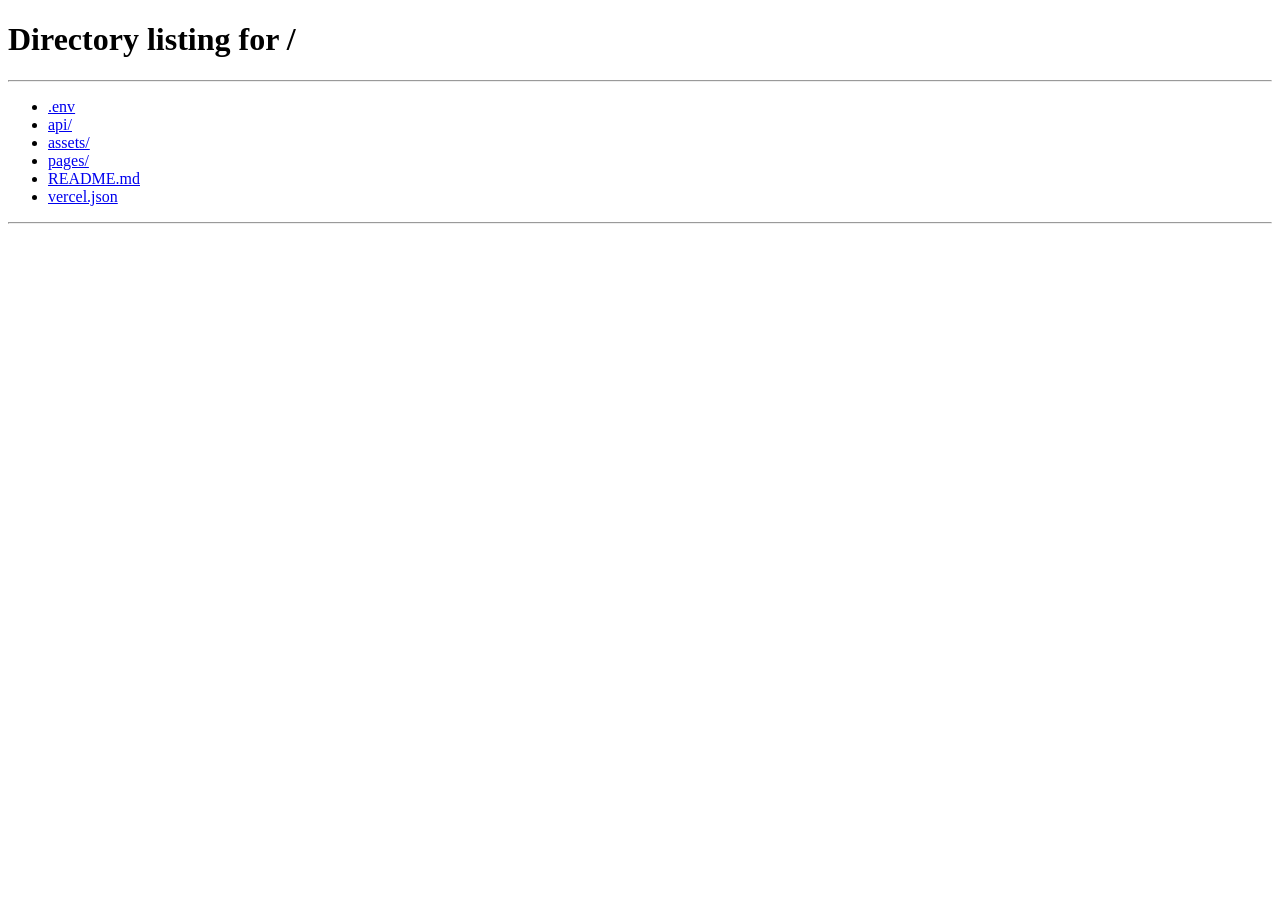
==== pages/app.html @ ba3eb009 "primeiros_avancos_plug_in" ====
<!doctype html>
<html lang="pt">
<head>
  <meta charset="utf-8">
  <meta name="viewport" content="width=device-width, initial-scale=1">
  <title>Sociedade Plug In - Gestao</title>
  <link rel="stylesheet" href="../assets/css/app.css">
</head>
<body>
  <div class="layout">
    <header class="topbar">
      <div>
        <h1>Sociedade Plug In</h1>
        <p id="welcome-text">Painel de casas e avisos</p>
      </div>
      <div class="topbar-actions">
        <a class="button-link secondary" href="/condicoes">Condicoes</a>
        <button id="enable-notifications" type="button">Ativar Avisos</button>
        <button id="logout-button" class="danger" type="button">Sair</button>
      </div>
    </header>

    <section class="grid two">
      <article class="card">
        <h2 class="section-title">Avisos de Hoje</h2>
        <p class="muted">A app avisa no dia anterior para verificar e no dia do bonus para depositar.</p>
        <ul id="today-alerts" class="pill-list"></ul>
        <p id="alerts-status" class="status muted"></p>
      </article>

      <article class="card">
        <h2 class="section-title">Proximos Alertas</h2>
        <div class="table-wrap">
          <table>
            <thead>
              <tr>
                <th>Casa</th>
                <th>Verificar</th>
                <th>Bonus</th>
              </tr>
            </thead>
            <tbody id="upcoming-alerts-body"></tbody>
          </table>
        </div>
      </article>
    </section>

    <section class="grid two" style="margin-top: 1rem;">
      <article class="card">
        <h2 class="section-title">Casas de Apostas</h2>
        <div class="table-wrap">
          <table>
            <thead>
              <tr>
                <th>Casa</th>
                <th>Responsavel</th>
                <th>Deposito</th>
                <th>Bonus</th>
                <th>Ativa</th>
              </tr>
            </thead>
            <tbody id="houses-body"></tbody>
          </table>
        </div>
      </article>

      <article class="card">
        <h2 class="section-title">Definicoes</h2>
        <p class="muted">Adicionar nova casa e regras de aviso.</p>
        <form id="house-form" class="grid-form" novalidate>
          <label>
            Nome da casa
            <input name="name" type="text" placeholder="ex: betano" required>
          </label>
          <label>
            Responsavel
            <select name="ownerName" required>
              <option value="goncalo">goncalo</option>
              <option value="xico">xico</option>
              <option value="ambos">ambos</option>
            </select>
          </label>
          <label>
            Dia do deposito
            <select name="depositWeekday" required>
              <option value="1">segunda</option>
              <option value="2">terca</option>
              <option value="3">quarta</option>
              <option value="4">quinta</option>
              <option value="5">sexta</option>
              <option value="6">sabado</option>
              <option value="7">domingo</option>
            </select>
          </label>
          <label>
            Limite deposito
            <input name="depositDeadline" type="time" value="23:59" required>
          </label>
          <label>
            Dia do bonus
            <select name="bonusWeekday" required>
              <option value="1">segunda</option>
              <option value="2">terca</option>
              <option value="3">quarta</option>
              <option value="4">quinta</option>
              <option value="5">sexta</option>
              <option value="6">sabado</option>
              <option value="7">domingo</option>
            </select>
          </label>
          <label>
            Data bonus (texto)
            <input name="bonusLabel" type="text" placeholder="ex: sexta ate as 23h59">
          </label>
          <label class="full">
            Notas
            <textarea name="notes" placeholder="observacoes desta casa"></textarea>
          </label>
          <label class="checkbox full">
            <input name="reminderEnabled" type="checkbox" checked>
            Ativar avisos desta casa
          </label>
          <button class="full" id="save-house-button" type="submit">Guardar Casa</button>
        </form>
        <p id="house-form-status" class="status muted"></p>
      </article>
    </section>
  </div>

  <script src="../assets/js/app.js"></script>
</body>
</html>
---- assets/css/app.css ----
:root {
  --bg-1: #f7fbff;
  --bg-2: #edf5ff;
  --bg-3: #eafcf2;
  --text: #162033;
  --muted: #4a5a75;
  --card: #ffffff;
  --line: #dde5f2;
  --accent: #203555;
  --accent-hover: #314a70;
  --ok: #11653d;
  --warn: #9a5800;
  --danger: #b42318;
}

* {
  box-sizing: border-box;
}

body {
  margin: 0;
  min-height: 100vh;
  font-family: "Trebuchet MS", "Gill Sans", "Segoe UI", sans-serif;
  color: var(--text);
  background: linear-gradient(130deg, var(--bg-1), var(--bg-2), var(--bg-3));
}

a {
  color: inherit;
}

.layout {
  width: min(1150px, 94vw);
  margin: 0 auto;
  padding: 1rem 0 2rem;
}

.topbar {
  display: flex;
  gap: 0.6rem;
  align-items: center;
  justify-content: space-between;
  margin-bottom: 1rem;
  padding: 0.9rem 1rem;
  border-radius: 0.9rem;
  border: 1px solid var(--line);
  background: rgba(255, 255, 255, 0.75);
  backdrop-filter: blur(3px);
}

.topbar h1 {
  margin: 0;
  font-size: clamp(1.25rem, 2vw, 1.75rem);
}

.topbar p {
  margin: 0.25rem 0 0;
  color: var(--muted);
  font-size: 0.9rem;
}

.topbar-actions {
  display: flex;
  gap: 0.5rem;
  flex-wrap: wrap;
}

.button,
button,
.button-link {
  display: inline-block;
  border: 0;
  border-radius: 0.7rem;
  padding: 0.65rem 1rem;
  text-decoration: none;
  font-size: 0.95rem;
  font-weight: 700;
  letter-spacing: 0.02em;
  color: #fff;
  background: var(--accent);
  cursor: pointer;
  transition: background-color 0.2s ease-in-out, transform 0.2s ease-in-out;
}

.button:hover,
button:hover,
.button-link:hover {
  background: var(--accent-hover);
  transform: translateY(-1px);
}

.button.secondary,
.button-link.secondary {
  background: #4f5f7c;
}

.button.danger {
  background: #8e2f2f;
}

.grid {
  display: grid;
  gap: 1rem;
}

.grid.two {
  grid-template-columns: 1.2fr 1fr;
}

.card {
  padding: 1rem;
  border-radius: 0.9rem;
  border: 1px solid var(--line);
  background: var(--card);
  box-shadow: 0 10px 30px rgba(23, 32, 51, 0.07);
}

.card h2,
.card h3 {
  margin: 0 0 0.8rem;
}

.muted {
  color: var(--muted);
}

.status {
  margin: 0.5rem 0 0;
  font-size: 0.9rem;
}

.status.ok {
  color: var(--ok);
}

.status.warn {
  color: var(--warn);
}

.status.error {
  color: var(--danger);
}

.pill-list {
  display: flex;
  flex-wrap: wrap;
  gap: 0.5rem;
  margin: 0;
  padding: 0;
  list-style: none;
}

.pill-list li {
  border: 1px solid #ead6b2;
  background: #fff8ec;
  border-radius: 999px;
  padding: 0.35rem 0.75rem;
  font-size: 0.9rem;
}

table {
  width: 100%;
  border-collapse: collapse;
  font-size: 0.92rem;
}

th,
td {
  padding: 0.62rem 0.5rem;
  border-bottom: 1px solid var(--line);
  text-align: left;
  vertical-align: top;
}

th {
  font-size: 0.82rem;
  text-transform: uppercase;
  letter-spacing: 0.06em;
  color: var(--muted);
}

tr:last-child td {
  border-bottom: 0;
}

form.grid-form {
  display: grid;
  grid-template-columns: 1fr 1fr;
  gap: 0.65rem;
}

form.grid-form .full {
  grid-column: 1 / -1;
}

label {
  display: grid;
  gap: 0.35rem;
  font-size: 0.82rem;
  color: var(--muted);
  text-transform: uppercase;
  letter-spacing: 0.04em;
}

input,
select,
textarea {
  width: 100%;
  padding: 0.66rem 0.72rem;
  border-radius: 0.65rem;
  border: 1px solid #cfd9e9;
  font-size: 0.95rem;
  color: var(--text);
  background: #fff;
}

textarea {
  min-height: 82px;
  resize: vertical;
}

input:focus,
select:focus,
textarea:focus {
  outline: 2px solid #b7cbfb;
  outline-offset: 1px;
}

.checkbox {
  display: flex;
  align-items: center;
  gap: 0.5rem;
  text-transform: none;
  letter-spacing: normal;
  font-size: 0.9rem;
}

.checkbox input {
  width: auto;
}

.section-title {
  margin-top: 0;
}

.table-wrap {
  overflow-x: auto;
}

.condicoes h2 {
  margin-top: 1.4rem;
}

.condicoes h3 {
  margin-top: 1.1rem;
}

.condicoes strong {
  font-weight: 800;
}

.condicoes ul {
  margin: 0.7rem 0 0;
  padding-left: 1.1rem;
}

@media (max-width: 920px) {
  .grid.two {
    grid-template-columns: 1fr;
  }
}

@media (max-width: 700px) {
  form.grid-form {
    grid-template-columns: 1fr;
  }
}
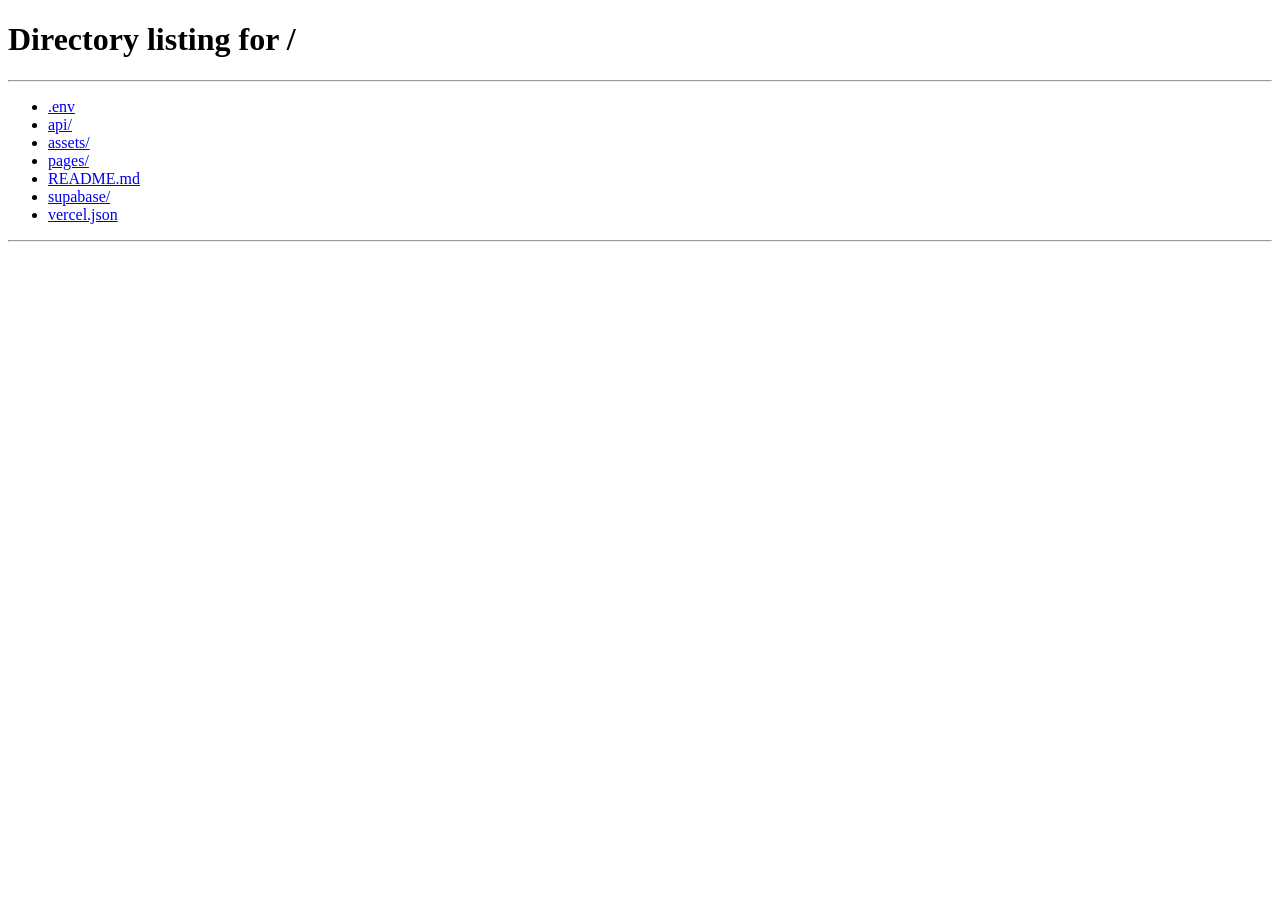
==== commit 7a7bd740: "alteraçao de passe e menus" ====
--- a/pages/app.html
+++ b/pages/app.html
@@ -3,127 +3,49 @@
 <head>
   <meta charset="utf-8">
   <meta name="viewport" content="width=device-width, initial-scale=1">
-  <title>Sociedade Plug In - Gestao</title>
+  <title>Sociedade Plug In - Painel</title>
   <link rel="stylesheet" href="../assets/css/app.css">
 </head>
 <body>
-  <div class="layout">
-    <header class="topbar">
+  <div class="shell">
+    <header class="topbar glass">
       <div>
         <h1>Sociedade Plug In</h1>
-        <p id="welcome-text">Painel de casas e avisos</p>
+        <p data-user-label>Painel principal</p>
       </div>
       <div class="topbar-actions">
-        <a class="button-link secondary" href="/condicoes">Condicoes</a>
-        <button id="enable-notifications" type="button">Ativar Avisos</button>
-        <button id="logout-button" class="danger" type="button">Sair</button>
+        <button class="button danger js-logout" type="button">Sair</button>
       </div>
     </header>
 
-    <section class="grid two">
-      <article class="card">
-        <h2 class="section-title">Avisos de Hoje</h2>
-        <p class="muted">A app avisa no dia anterior para verificar e no dia do bonus para depositar.</p>
-        <ul id="today-alerts" class="pill-list"></ul>
-        <p id="alerts-status" class="status muted"></p>
-      </article>
+    <nav class="subnav">
+      <a class="subnav-link active" href="/app">Painel</a>
+      <a class="subnav-link" href="/configuracoes">Configuracoes</a>
+      <a class="subnav-link" href="/avisos-hoje">Avisos de Hoje</a>
+      <a class="subnav-link" href="/proximos-alertas">Proximos Alertas</a>
+      <a class="subnav-link" href="/condicoes">Condicoes</a>
+    </nav>
 
-      <article class="card">
-        <h2 class="section-title">Proximos Alertas</h2>
-        <div class="table-wrap">
-          <table>
-            <thead>
-              <tr>
-                <th>Casa</th>
-                <th>Verificar</th>
-                <th>Bonus</th>
-              </tr>
-            </thead>
-            <tbody id="upcoming-alerts-body"></tbody>
-          </table>
-        </div>
-      </article>
-    </section>
+    <section class="menu-grid">
+      <a class="menu-card" href="/configuracoes">
+        <h3>Configuracoes</h3>
+        <p>Adicionar casas novas, definir responsavel, dia do bonus e regras.</p>
+      </a>
 
-    <section class="grid two" style="margin-top: 1rem;">
-      <article class="card">
-        <h2 class="section-title">Casas de Apostas</h2>
-        <div class="table-wrap">
-          <table>
-            <thead>
-              <tr>
-                <th>Casa</th>
-                <th>Responsavel</th>
-                <th>Deposito</th>
-                <th>Bonus</th>
-                <th>Ativa</th>
-              </tr>
-            </thead>
-            <tbody id="houses-body"></tbody>
-          </table>
-        </div>
-      </article>
+      <a class="menu-card" href="/avisos-hoje">
+        <h3>Avisos de Hoje</h3>
+        <p>Ver alertas ativos para hoje e ativar notificacoes no browser.</p>
+      </a>
 
-      <article class="card">
-        <h2 class="section-title">Definicoes</h2>
-        <p class="muted">Adicionar nova casa e regras de aviso.</p>
-        <form id="house-form" class="grid-form" novalidate>
-          <label>
-            Nome da casa
-            <input name="name" type="text" placeholder="ex: betano" required>
-          </label>
-          <label>
-            Responsavel
-            <select name="ownerName" required>
-              <option value="goncalo">goncalo</option>
-              <option value="xico">xico</option>
-              <option value="ambos">ambos</option>
-            </select>
-          </label>
-          <label>
-            Dia do deposito
-            <select name="depositWeekday" required>
-              <option value="1">segunda</option>
-              <option value="2">terca</option>
-              <option value="3">quarta</option>
-              <option value="4">quinta</option>
-              <option value="5">sexta</option>
-              <option value="6">sabado</option>
-              <option value="7">domingo</option>
-            </select>
-          </label>
-          <label>
-            Limite deposito
-            <input name="depositDeadline" type="time" value="23:59" required>
-          </label>
-          <label>
-            Dia do bonus
-            <select name="bonusWeekday" required>
-              <option value="1">segunda</option>
-              <option value="2">terca</option>
-              <option value="3">quarta</option>
-              <option value="4">quinta</option>
-              <option value="5">sexta</option>
-              <option value="6">sabado</option>
-              <option value="7">domingo</option>
-            </select>
-          </label>
-          <label>
-            Data bonus (texto)
-            <input name="bonusLabel" type="text" placeholder="ex: sexta ate as 23h59">
-          </label>
-          <label class="full">
-            Notas
-            <textarea name="notes" placeholder="observacoes desta casa"></textarea>
-          </label>
-          <label class="checkbox full">
-            <input name="reminderEnabled" type="checkbox" checked>
-            Ativar avisos desta casa
-          </label>
-          <button class="full" id="save-house-button" type="submit">Guardar Casa</button>
-        </form>
-        <p id="house-form-status" class="status muted"></p>
-      </article>
+      <a class="menu-card" href="/proximos-alertas">
+        <h3>Proximos Alertas</h3>
+        <p>Planeamento da semana por casa com datas de verificacao e bonus.</p>
+      </a>
+
+      <a class="menu-card" href="/condicoes">
+        <h3>Condicoes</h3>
+        <p>Tabelas de bonus, odds, valores e regras da sociedade.</p>
+      </a>
     </section>
   </div>
 
--- a/assets/css/app.css
+++ b/assets/css/app.css
@@ -1,16 +1,17 @@
 :root {
-  --bg-1: #f7fbff;
-  --bg-2: #edf5ff;
-  --bg-3: #eafcf2;
-  --text: #162033;
-  --muted: #4a5a75;
-  --card: #ffffff;
-  --line: #dde5f2;
-  --accent: #203555;
-  --accent-hover: #314a70;
+  --bg-1: #e9f7ff;
+  --bg-2: #f0eeff;
+  --bg-3: #f6ffea;
+  --surface: #ffffff;
+  --surface-soft: rgba(255, 255, 255, 0.72);
+  --line: #dae4f2;
+  --text: #142039;
+  --muted: #495e7b;
+  --accent: #213a62;
+  --accent-2: #2c567d;
   --ok: #11653d;
   --warn: #9a5800;
-  --danger: #b42318;
+  --danger: #a12a2a;
 }
 
 * {
@@ -22,80 +23,217 @@
   min-height: 100vh;
   font-family: "Trebuchet MS", "Gill Sans", "Segoe UI", sans-serif;
   color: var(--text);
-  background: linear-gradient(130deg, var(--bg-1), var(--bg-2), var(--bg-3));
+  background: linear-gradient(138deg, var(--bg-1), var(--bg-2), var(--bg-3));
+}
+
+body::before,
+body::after {
+  content: "";
+  position: fixed;
+  z-index: -1;
+  filter: blur(24px);
+  opacity: 0.45;
+  pointer-events: none;
+}
+
+body::before {
+  width: 340px;
+  height: 340px;
+  border-radius: 50%;
+  background: #8bc8ff;
+  top: -60px;
+  right: -80px;
+}
+
+body::after {
+  width: 280px;
+  height: 280px;
+  border-radius: 50%;
+  background: #d8a6ff;
+  bottom: -40px;
+  left: -70px;
 }
 
 a {
   color: inherit;
 }
 
-.layout {
-  width: min(1150px, 94vw);
+.shell {
+  width: min(1160px, 94vw);
   margin: 0 auto;
   padding: 1rem 0 2rem;
 }
 
 .topbar {
   display: flex;
-  gap: 0.6rem;
   align-items: center;
   justify-content: space-between;
-  margin-bottom: 1rem;
-  padding: 0.9rem 1rem;
-  border-radius: 0.9rem;
+  gap: 0.75rem;
+  margin-bottom: 0.8rem;
+  padding: 1rem;
+  border-radius: 1rem;
   border: 1px solid var(--line);
-  background: rgba(255, 255, 255, 0.75);
-  backdrop-filter: blur(3px);
+}
+
+.glass {
+  background: var(--surface-soft);
+  backdrop-filter: blur(8px);
 }
 
 .topbar h1 {
   margin: 0;
-  font-size: clamp(1.25rem, 2vw, 1.75rem);
+  font-size: clamp(1.2rem, 2vw, 1.75rem);
 }
 
 .topbar p {
-  margin: 0.25rem 0 0;
-  color: var(--muted);
-  font-size: 0.9rem;
+  margin: 0.28rem 0 0;
+  color: var(--muted);
 }
 
 .topbar-actions {
   display: flex;
+  flex-wrap: wrap;
   gap: 0.5rem;
-  flex-wrap: wrap;
 }
 
 .button,
 button,
 .button-link {
-  display: inline-block;
+  display: inline-flex;
+  align-items: center;
+  justify-content: center;
   border: 0;
-  border-radius: 0.7rem;
-  padding: 0.65rem 1rem;
+  border-radius: 0.72rem;
+  padding: 0.66rem 1rem;
+  min-height: 42px;
   text-decoration: none;
-  font-size: 0.95rem;
   font-weight: 700;
+  font-size: 0.93rem;
   letter-spacing: 0.02em;
   color: #fff;
-  background: var(--accent);
+  background: linear-gradient(140deg, var(--accent), var(--accent-2));
   cursor: pointer;
-  transition: background-color 0.2s ease-in-out, transform 0.2s ease-in-out;
+  transition: transform 0.2s ease, filter 0.2s ease;
 }
 
 .button:hover,
 button:hover,
 .button-link:hover {
-  background: var(--accent-hover);
   transform: translateY(-1px);
-}
-
-.button.secondary,
-.button-link.secondary {
-  background: #4f5f7c;
+  filter: brightness(1.05);
+}
+
+.button.secondary {
+  background: #4b5f7e;
 }
 
 .button.danger {
-  background: #8e2f2f;
+  background: #8f2e2e;
+}
+
+.button.tiny {
+  min-height: 34px;
+  padding: 0.42rem 0.62rem;
+  font-size: 0.78rem;
+}
+
+.hidden {
+  display: none !important;
+}
+
+.subnav {
+  margin: 0 0 1rem;
+  padding: 0.5rem;
+  display: flex;
+  flex-wrap: wrap;
+  gap: 0.45rem;
+  border: 1px solid var(--line);
+  border-radius: 0.95rem;
+  background: var(--surface-soft);
+}
+
+.subnav-link {
+  text-decoration: none;
+  font-weight: 700;
+  font-size: 0.9rem;
+  color: #2b4369;
+  border-radius: 0.62rem;
+  padding: 0.5rem 0.72rem;
+  transition: background-color 0.2s ease, color 0.2s ease;
+}
+
+.subnav-link:hover {
+  background: #e8eefb;
+}
+
+.subnav-link.active {
+  color: #fff;
+  background: #2b4973;
+}
+
+.hero-card {
+  margin-bottom: 1rem;
+  padding: 1.2rem 1.1rem;
+  border-radius: 1rem;
+  border: 1px solid #cfdcf0;
+  background: linear-gradient(150deg, #ffffff, #eef5ff);
+  box-shadow: 0 12px 32px rgba(21, 34, 58, 0.1);
+}
+
+.hero-card h2 {
+  margin: 0.15rem 0 0.3rem;
+}
+
+.eyebrow {
+  margin: 0;
+  font-size: 0.8rem;
+  letter-spacing: 0.14em;
+  text-transform: uppercase;
+  color: var(--muted);
+}
+
+.menu-grid {
+  display: grid;
+  grid-template-columns: repeat(2, minmax(0, 1fr));
+  gap: 0.9rem;
+}
+
+.menu-card {
+  display: block;
+  text-decoration: none;
+  border: 1px solid #d5dff2;
+  border-radius: 1rem;
+  padding: 1rem;
+  background: linear-gradient(155deg, #ffffff, #f4f8ff);
+  box-shadow: 0 10px 26px rgba(17, 28, 48, 0.08);
+  transition: transform 0.2s ease, box-shadow 0.2s ease;
+}
+
+.menu-card:hover {
+  transform: translateY(-3px);
+  box-shadow: 0 14px 30px rgba(17, 28, 48, 0.16);
+}
+
+.menu-card h3 {
+  margin: 0.6rem 0 0.35rem;
+}
+
+.menu-card p {
+  margin: 0;
+  color: var(--muted);
+}
+
+.menu-icon {
+  display: inline-grid;
+  place-items: center;
+  width: 2.2rem;
+  height: 2.2rem;
+  border-radius: 0.65rem;
+  background: #e7f0ff;
+  font-size: 0.68rem;
+  font-weight: 800;
+  letter-spacing: 0.07em;
+  color: #2b4f82;
 }
 
 .grid {
@@ -103,21 +241,62 @@
   gap: 1rem;
 }
 
+.grid.one {
+  grid-template-columns: 1fr;
+}
+
 .grid.two {
-  grid-template-columns: 1.2fr 1fr;
+  grid-template-columns: 1.18fr 1fr;
 }
 
 .card {
   padding: 1rem;
-  border-radius: 0.9rem;
+  border-radius: 1rem;
   border: 1px solid var(--line);
-  background: var(--card);
-  box-shadow: 0 10px 30px rgba(23, 32, 51, 0.07);
+  background: var(--surface);
+  box-shadow: 0 10px 28px rgba(18, 31, 52, 0.08);
+}
+
+.card-narrow {
+  max-width: 680px;
+}
+
+.config-menu {
+  display: inline-flex;
+  gap: 0.5rem;
+  flex-wrap: wrap;
+}
+
+.config-menu-button {
+  border: 1px solid #c7d5eb;
+  border-radius: 999px;
+  background: #f2f7ff;
+  color: #244066;
+  min-height: 38px;
+  padding: 0.4rem 0.9rem;
+  font-size: 0.88rem;
+  font-weight: 800;
+  letter-spacing: 0.02em;
+}
+
+.config-menu-button.active {
+  background: #2b4973;
+  color: #fff;
+  border-color: #2b4973;
+}
+
+.config-panel {
+  display: none;
+  margin-top: 1rem;
+}
+
+.config-panel.active {
+  display: block;
 }
 
 .card h2,
 .card h3 {
-  margin: 0 0 0.8rem;
+  margin: 0 0 0.75rem;
 }
 
 .muted {
@@ -125,8 +304,8 @@
 }
 
 .status {
-  margin: 0.5rem 0 0;
-  font-size: 0.9rem;
+  margin: 0.6rem 0 0;
+  font-size: 0.92rem;
 }
 
 .status.ok {
@@ -152,10 +331,14 @@
 
 .pill-list li {
   border: 1px solid #ead6b2;
+  border-radius: 999px;
   background: #fff8ec;
-  border-radius: 999px;
   padding: 0.35rem 0.75rem;
   font-size: 0.9rem;
+}
+
+.table-wrap {
+  overflow-x: auto;
 }
 
 table {
@@ -173,7 +356,7 @@
 }
 
 th {
-  font-size: 0.82rem;
+  font-size: 0.8rem;
   text-transform: uppercase;
   letter-spacing: 0.06em;
   color: var(--muted);
@@ -209,9 +392,9 @@
   padding: 0.66rem 0.72rem;
   border-radius: 0.65rem;
   border: 1px solid #cfd9e9;
+  background: #fff;
+  color: var(--text);
   font-size: 0.95rem;
-  color: var(--text);
-  background: #fff;
 }
 
 textarea {
@@ -222,7 +405,7 @@
 input:focus,
 select:focus,
 textarea:focus {
-  outline: 2px solid #b7cbfb;
+  outline: 2px solid #b8cdfb;
   outline-offset: 1px;
 }
 
@@ -232,31 +415,146 @@
   gap: 0.5rem;
   text-transform: none;
   letter-spacing: normal;
-  font-size: 0.9rem;
 }
 
 .checkbox input {
   width: auto;
 }
 
-.section-title {
+.form-actions {
+  display: flex;
+  gap: 0.55rem;
+  flex-wrap: wrap;
+}
+
+.table-actions {
+  position: relative;
+}
+
+.house-row-menu {
+  position: relative;
+  display: inline-block;
+}
+
+.house-row-menu-trigger {
+  min-width: 36px;
+  padding: 0.38rem;
+}
+
+.house-row-menu-trigger svg {
+  width: 16px;
+  height: 16px;
+}
+
+.house-row-dropdown {
+  position: absolute;
+  top: calc(100% + 6px);
+  right: 0;
+  min-width: 140px;
+  border: 1px solid #d0dbec;
+  border-radius: 0.7rem;
+  background: #ffffff;
+  box-shadow: 0 12px 24px rgba(14, 28, 47, 0.16);
+  padding: 0.25rem;
+  z-index: 20;
+}
+
+.house-row-dropdown-item {
+  width: 100%;
+  border: 0;
+  border-radius: 0.5rem;
+  background: transparent;
+  color: #1d3559;
+  text-align: left;
+  font-size: 0.87rem;
+  font-weight: 700;
+  padding: 0.5rem 0.58rem;
+  min-height: auto;
+  justify-content: flex-start;
+  cursor: pointer;
+}
+
+.house-row-dropdown-item:hover {
+  background: #edf3ff;
+  transform: none;
+  filter: none;
+}
+
+.house-row-dropdown-item.danger {
+  color: #9c2a2a;
+}
+
+.title-row {
+  display: flex;
+  align-items: center;
+  gap: 0.55rem;
+}
+
+.title-row h2 {
+  margin: 0;
+}
+
+.title-icon {
+  width: 2rem;
+  height: 2rem;
+  display: inline-grid;
+  place-items: center;
+  border-radius: 0.6rem;
+  background: #e4efff;
+  color: #2b4f82;
+}
+
+.title-icon svg {
+  width: 1.1rem;
+  height: 1.1rem;
+}
+
+.photo-card {
+  margin-bottom: 1rem;
+}
+
+.photo-grid {
+  margin-top: 0.65rem;
+  display: grid;
+  grid-template-columns: repeat(2, minmax(0, 1fr));
+  gap: 0.75rem;
+}
+
+.photo-grid figure {
+  margin: 0;
+}
+
+.player-photo {
+  width: 100%;
+  height: 260px;
+  object-fit: cover;
+  border-radius: 0.8rem;
+  border: 1px solid #d5e0f2;
+}
+
+.photo-grid figcaption {
+  margin-top: 0.35rem;
+  color: var(--muted);
+  font-size: 0.9rem;
+}
+
+.photo-credit {
+  margin: 0.7rem 0 0;
+  font-size: 0.82rem;
+  color: var(--muted);
+}
+
+.condicoes h2 {
+  margin-top: 1.3rem;
+}
+
+.condicoes h3 {
+  margin-top: 1.05rem;
+}
+
+.condicoes .title-row h2 {
   margin-top: 0;
-}
-
-.table-wrap {
-  overflow-x: auto;
-}
-
-.condicoes h2 {
-  margin-top: 1.4rem;
-}
-
-.condicoes h3 {
-  margin-top: 1.1rem;
-}
-
-.condicoes strong {
-  font-weight: 800;
+  margin-bottom: 0;
 }
 
 .condicoes ul {
@@ -268,10 +566,18 @@
   .grid.two {
     grid-template-columns: 1fr;
   }
+
+  .menu-grid {
+    grid-template-columns: 1fr;
+  }
 }
 
 @media (max-width: 700px) {
   form.grid-form {
     grid-template-columns: 1fr;
   }
-}
+
+  .photo-grid {
+    grid-template-columns: 1fr;
+  }
+}
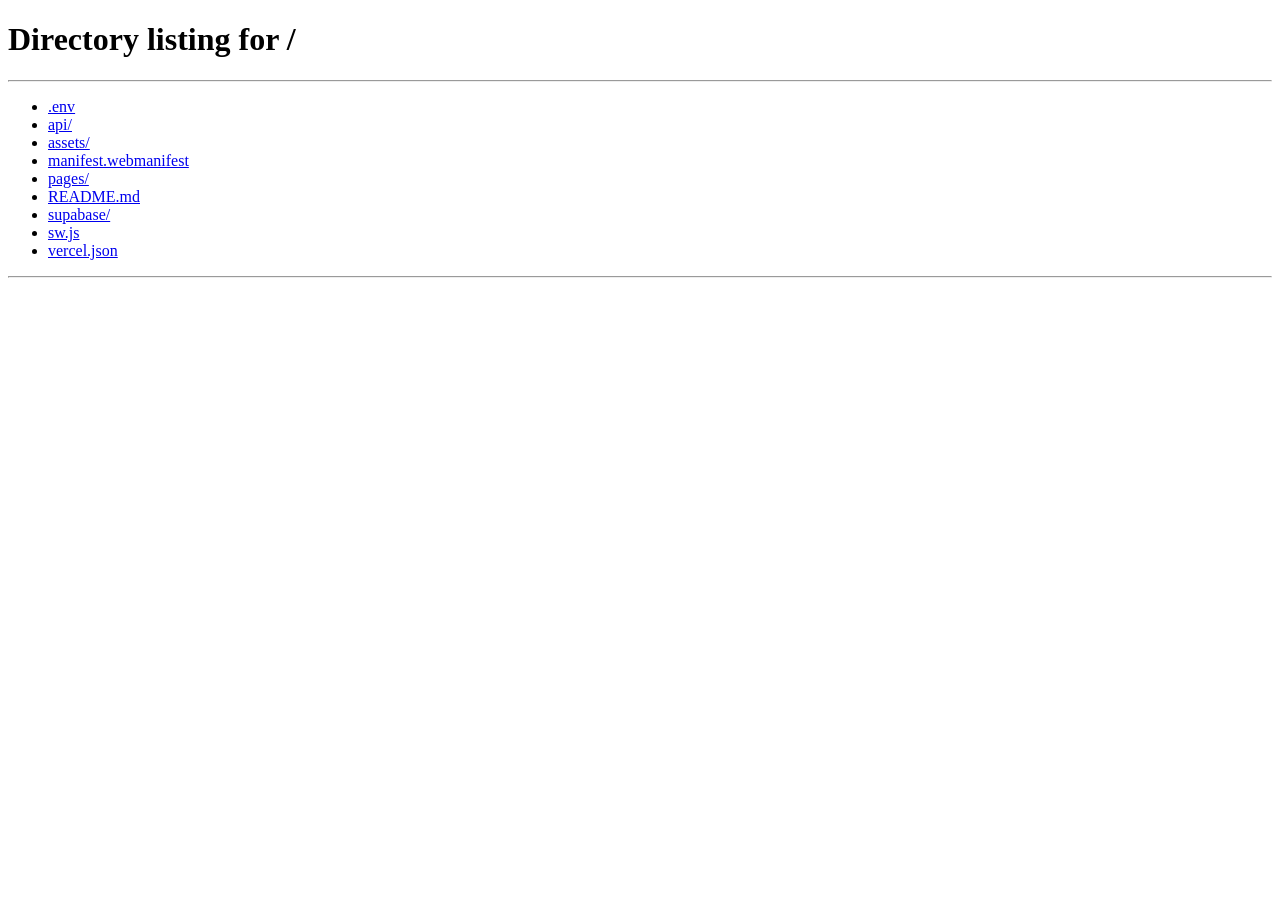
==== commit e2840200: "add icon" ====
--- a/pages/app.html
+++ b/pages/app.html
@@ -4,6 +4,10 @@
   <meta charset="utf-8">
   <meta name="viewport" content="width=device-width, initial-scale=1">
   <title>Sociedade Plug In - Painel</title>
+  <meta name="theme-color" content="#213a62">
+  <link rel="icon" type="image/svg+xml" href="/assets/icons/plugin-icon.svg">
+  <link rel="apple-touch-icon" href="/assets/icons/icon-192.png">
+  <link rel="manifest" href="/manifest.webmanifest">
   <link rel="stylesheet" href="../assets/css/app.css">
 </head>
 <body>
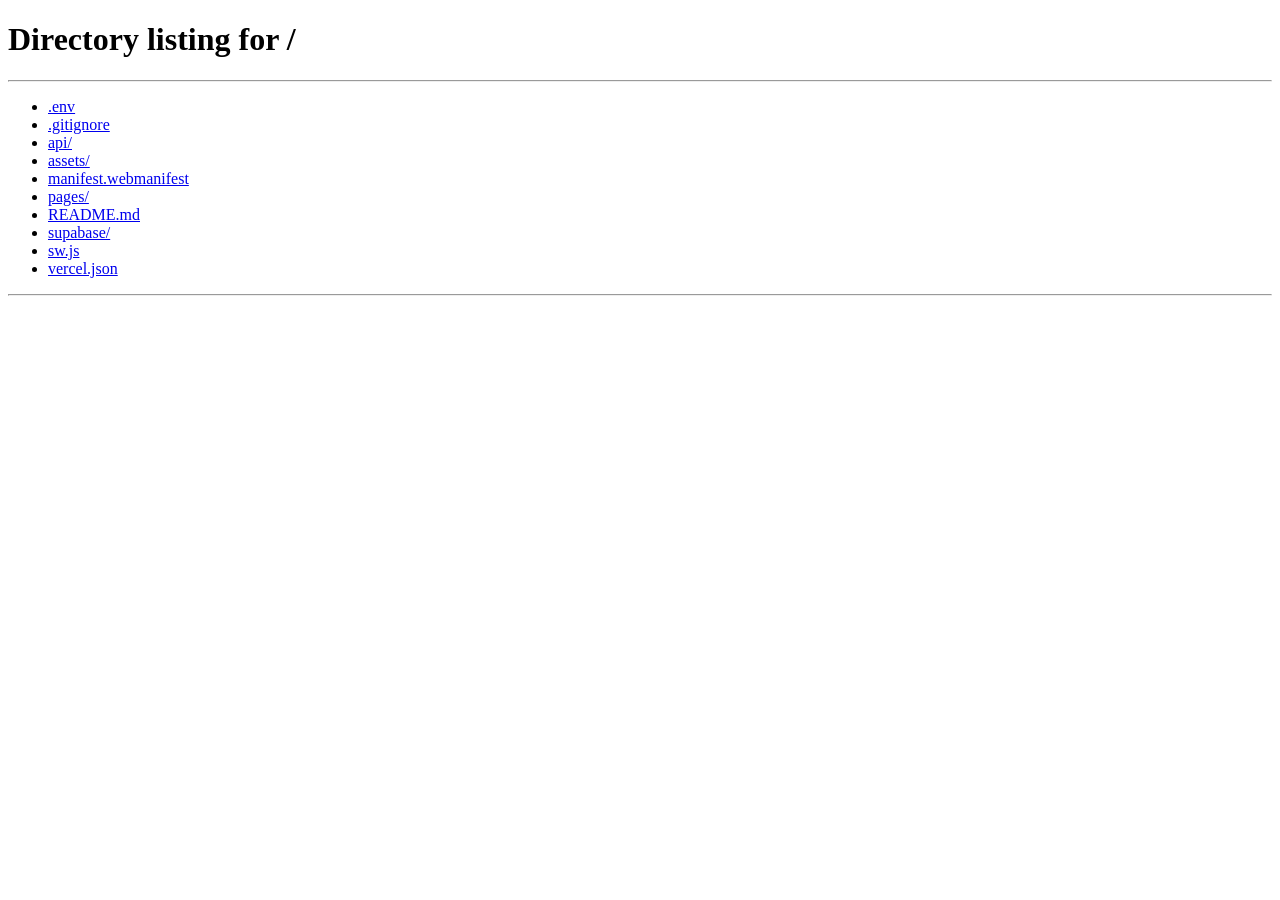
==== commit 21914d7a: "rotations" ====
--- a/pages/app.html
+++ b/pages/app.html
@@ -27,7 +27,9 @@
       <a class="subnav-link" href="/configuracoes">Configuracoes</a>
       <a class="subnav-link" href="/avisos-hoje">Avisos de Hoje</a>
       <a class="subnav-link" href="/proximos-alertas">Proximos Alertas</a>
+      <a class="subnav-link" href="/rotacoes-semanais">Rotacoes Semanais</a>
       <a class="subnav-link" href="/condicoes">Condicoes</a>
+      <a class="subnav-link" href="/calculadora-hedge">Calculadora Hedge</a>
     </nav>
 
     <section class="menu-grid">
@@ -46,9 +48,19 @@
         <p>Planeamento da semana por casa com datas de verificacao e bonus.</p>
       </a>
 
+      <a class="menu-card" href="/rotacoes-semanais">
+        <h3>Rotacoes Semanais</h3>
+        <p>Folha individual por user para registar rodagem, jogo, hedge e lucro/prejuizo.</p>
+      </a>
+
       <a class="menu-card" href="/condicoes">
         <h3>Condicoes</h3>
         <p>Tabelas de bonus, odds, valores e regras da sociedade.</p>
+      </a>
+
+      <a class="menu-card" href="/calculadora-hedge">
+        <h3>Calculadora Hedge</h3>
+        <p>Calcula cobertura por odd, stake da contra aposta e resultado individual.</p>
       </a>
     </section>
   </div>
--- a/assets/css/app.css
+++ b/assets/css/app.css
@@ -366,6 +366,45 @@
   border-bottom: 0;
 }
 
+.money-pos {
+  color: var(--ok);
+}
+
+.money-neg {
+  color: var(--danger);
+}
+
+.hedge-summary {
+  display: grid;
+  grid-template-columns: repeat(auto-fit, minmax(180px, 1fr));
+  gap: 0.7rem;
+}
+
+.hedge-summary-item {
+  border: 1px solid #d8e2f3;
+  border-radius: 0.82rem;
+  background: #f8fbff;
+  padding: 0.72rem 0.78rem;
+}
+
+.hedge-summary-label {
+  display: block;
+  font-size: 0.77rem;
+  letter-spacing: 0.04em;
+  text-transform: uppercase;
+  color: var(--muted);
+}
+
+.hedge-summary-value {
+  display: block;
+  margin-top: 0.34rem;
+  font-size: 1.02rem;
+}
+
+.hedge-table tbody tr.is-selected {
+  background: #eef5ff;
+}
+
 form.grid-form {
   display: grid;
   grid-template-columns: 1fr 1fr;
@@ -544,6 +583,18 @@
   color: var(--muted);
 }
 
+.condicoes .config-menu {
+  margin-bottom: 0.9rem;
+}
+
+.condicoes-panel > h2 {
+  margin-top: 0;
+}
+
+.condicoes-block-title {
+  margin: 1rem 0 0.45rem;
+}
+
 .condicoes h2 {
   margin-top: 1.3rem;
 }
@@ -560,6 +611,147 @@
 .condicoes ul {
   margin: 0.7rem 0 0;
   padding-left: 1.1rem;
+}
+
+.rotation-rules {
+  margin: 0.65rem 0 0;
+  padding-left: 1.15rem;
+}
+
+.rotation-rules li + li {
+  margin-top: 0.25rem;
+}
+
+.rotation-stats-sections {
+  display: grid;
+  grid-template-columns: repeat(2, minmax(0, 1fr));
+  gap: 0.85rem;
+  margin-top: 0.65rem;
+}
+
+.rotation-stats-section {
+  border: 1px solid #d5e1f2;
+  border-radius: 0.9rem;
+  padding: 0.78rem;
+  background: #f9fbff;
+}
+
+.rotation-stats-section h2 {
+  margin: 0 0 0.5rem;
+}
+
+.rotation-stats-items {
+  display: grid;
+  grid-template-columns: repeat(3, minmax(0, 1fr));
+  gap: 0.5rem;
+}
+
+.rotation-stats-item {
+  border: 1px solid #dbe6f7;
+  border-radius: 0.7rem;
+  padding: 0.58rem;
+  background: #fff;
+}
+
+.rotation-stats-label {
+  display: block;
+  font-size: 0.74rem;
+  color: var(--muted);
+  text-transform: uppercase;
+  letter-spacing: 0.04em;
+}
+
+.rotation-stats-value {
+  display: block;
+  margin-top: 0.32rem;
+  font-size: 1.02rem;
+}
+
+.rotation-header-row {
+  display: flex;
+  align-items: center;
+  justify-content: space-between;
+  gap: 0.7rem;
+  margin-bottom: 0.75rem;
+}
+
+.rotation-header-row h2 {
+  margin: 0;
+}
+
+.rotation-header-row .muted {
+  margin: 0.2rem 0 0;
+}
+
+.rotation-header-actions {
+  display: flex;
+  flex-wrap: wrap;
+  gap: 0.45rem;
+}
+
+.rotation-week-grid th,
+.rotation-week-grid td {
+  text-align: center;
+}
+
+.rotation-week-grid th:first-child,
+.rotation-week-grid td:first-child {
+  text-align: left;
+}
+
+.rotation-day-cell {
+  font-weight: 700;
+  color: #223f64;
+}
+
+.rotation-mark-cell {
+  font-size: 1rem;
+  font-weight: 800;
+  letter-spacing: 0.02em;
+}
+
+.rotation-mark-cell.done {
+  color: var(--ok);
+}
+
+.rotation-mark-cell.has-details {
+  cursor: help;
+}
+
+.rotation-mark-cell.miss {
+  color: var(--danger);
+}
+
+.rotation-mark-cell.bonus {
+  color: #1d57bb;
+  text-transform: lowercase;
+}
+
+.rotation-manage-list {
+  margin-top: 0.7rem;
+  display: grid;
+  gap: 0.45rem;
+}
+
+.rotation-manage-empty {
+  color: var(--muted);
+  font-size: 0.9rem;
+}
+
+.rotation-manage-item {
+  display: flex;
+  align-items: center;
+  justify-content: space-between;
+  gap: 0.55rem;
+  border: 1px solid #d8e4f4;
+  border-radius: 0.7rem;
+  background: #f8fbff;
+  padding: 0.5rem 0.62rem;
+}
+
+.rotation-manage-item-text {
+  font-size: 0.86rem;
+  color: #234266;
 }
 
 @media (max-width: 920px) {
@@ -570,6 +762,14 @@
   .menu-grid {
     grid-template-columns: 1fr;
   }
+
+  .rotation-stats-sections {
+    grid-template-columns: 1fr;
+  }
+
+  .rotation-stats-items {
+    grid-template-columns: 1fr;
+  }
 }
 
 @media (max-width: 700px) {
